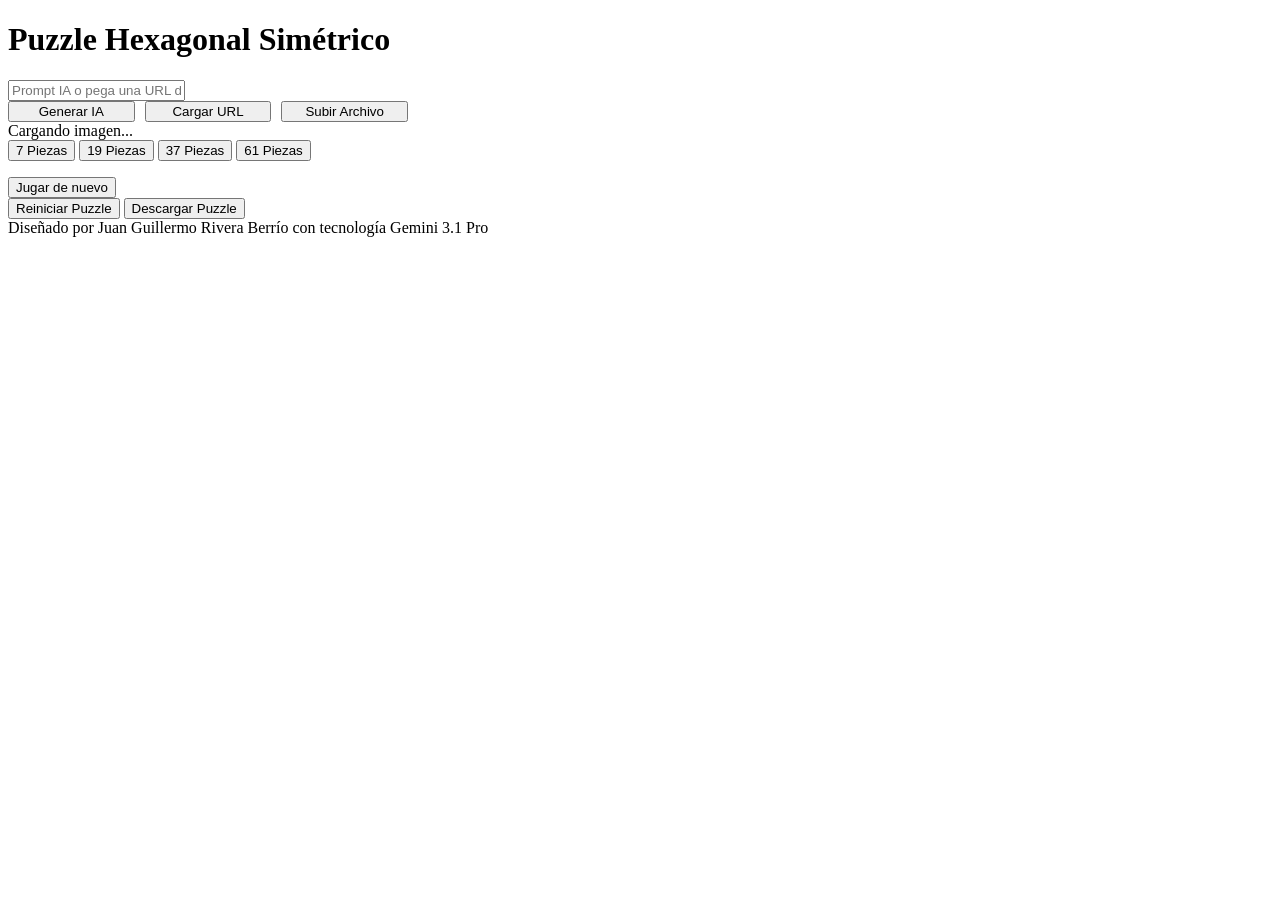
==== index.html @ 8de8f4f7 "Add files via upload" ====
<!DOCTYPE html>
<html>

<head>
  <base href="https://websim.ai/puzzle/">
  <meta charset="UTF-8">
  <meta name="viewport" content="width=device-width, initial-scale=1.0">
  <title>Puzzle Hexagonal Simétrico</title>
  <link rel="stylesheet" href="style.css">
</head>

<body>
  <h1>Puzzle Hexagonal Simétrico</h1>

  <div class="input-container">
    <input type="text" id="promptInput" placeholder="Prompt IA o pega una URL de imagen (http...)">
    
    <div style="display: flex; gap: 10px; flex-wrap: wrap; justify-content: center; width: 100%; max-width: 400px;">
      <button id="generateButton" style="flex: 1; min-width: 120px;">Generar IA</button>
      <button id="loadUrlButton" style="flex: 1; min-width: 120px;">Cargar URL</button>
      <button id="uploadButton" style="flex: 1; min-width: 120px;">Subir Archivo</button>
    </div>
    <input type="file" id="fileInput" accept="image/*" style="display: none;">
  </div>
  
  <div class="main-content">
    <div class="puzzle-container" id="puzzleContainer">
      <div id="loadingMessage">Cargando imagen...</div>
    </div>
    
    <div class="selector-container">
      <button class="size-selector active" data-rings="1">7 Piezas</button>
      <button class="size-selector" data-rings="2">19 Piezas</button>
      <button class="size-selector" data-rings="3">37 Piezas</button>
      <button class="size-selector" data-rings="4">61 Piezas</button>
    </div>
  </div>
  
  <div id="messageContainer">
    <p id="message"></p>
    <button id="playAgainButton">Jugar de nuevo</button>
  </div>
  
  <div class="button-container">
    <button id="resetButton">Reiniciar Puzzle</button>
    <button id="downloadButton">Descargar Puzzle</button>
  </div>

  <footer>
    Diseñado por Juan Guillermo Rivera Berrío con tecnología Gemini 3.1 Pro
  </footer>

  <script src="script.js"></script>
</body>

</html>
---- style.css ----
@import url('https://fonts.googleapis.com/css2?family=Playfair+Display:ital,wght@1,600&display=swap');

/* Solución clave para evitar desbordamientos: border-box global */
* {
  box-sizing: border-box;
}

body {
  font-family: Arial, sans-serif;
  display: flex;
  flex-direction: column;
  align-items: center;
  justify-content: center;
  min-height: 100vh;
  margin: 0;
  padding: 20px 10px;
  background-color: #f0f0f0;
  overflow-x: hidden; /* Previene scroll horizontal accidental */
}

.main-content {
  display: flex;
  flex-direction: row;
  flex-wrap: wrap; /* Permite que los elementos bajen si no hay espacio */
  align-items: center;
  justify-content: center;
  gap: 30px;
  margin-bottom: 20px;
  width: 100%;
  max-width: 800px;
}

.puzzle-container {
  position: relative;
  background-color: #333;
  border-radius: 8px;
  overflow: hidden;
  transition: transform 0.3s ease;
  box-shadow: 0 10px 30px rgba(0,0,0,0.3);
  max-width: 100%;
}

.puzzle-piece {
  position: absolute;
  background-repeat: no-repeat;
  cursor: pointer;
  clip-path: polygon(50% 0%, 93.301% 25%, 93.301% 75%, 50% 100%, 6.699% 75%, 6.699% 25%);
  transform: scale(var(--scale, 0.98)) rotate(var(--rot, 0deg));
  transition: transform 0.3s ease;
}

.puzzle-piece:hover {
  --scale: 1.05;
  z-index: 2;
}

h1 {
  margin-top: 10px;
  margin-bottom: 20px;
  color: #333;
  text-align: center;
  font-size: clamp(24px, 5vw, 36px); /* Texto responsive */
}

button {
  padding: 10px 20px;
  font-size: 16px;
  background-color: #4CAF50;
  color: white;
  border: none;
  border-radius: 5px;
  cursor: pointer;
  transition: background-color 0.3s ease, transform 0.1s ease;
}

button:hover {
  background-color: #45a049;
}

button:active {
  transform: scale(0.95);
}

#messageContainer {
  position: fixed;
  top: 20px;
  left: 50%;
  transform: translateX(-50%);
  background-color: rgba(255, 255, 255, 0.95);
  padding: 15px 30px;
  border-radius: 50px;
  text-align: center;
  font-size: 18px;
  font-weight: bold;
  color: #333;
  display: none;
  flex-direction: row;
  align-items: center;
  gap: 20px;
  z-index: 100;
  box-shadow: 0 5px 20px rgba(0, 0, 0, 0.3);
  font-family: 'Playfair Display', serif;
  max-width: 90%;
}

#messageContainer p {
  margin: 0;
}

#playAgainButton {
  margin: 0;
  padding: 8px 16px;
  font-size: 14px;
  background-color: #2196F3;
}

#playAgainButton:hover {
  background-color: #1976D2;
}

#loadingMessage {
  position: absolute;
  top: 50%;
  left: 50%;
  transform: translate(-50%, -50%);
  font-size: 16px;
  color: #fff;
  text-align: center;
  z-index: 5;
  width: 90%;
}

.input-container {
  margin-bottom: 20px;
  display: flex;
  gap: 10px;
  align-items: center;
  justify-content: center;
  flex-wrap: wrap;
  width: 100%;
  max-width: 900px;
}

#promptInput {
  padding: 10px;
  font-size: 16px;
  border: 1px solid #ccc;
  border-radius: 5px;
  width: 100%;
  max-width: 400px; /* Evita que crezca más allá de la pantalla */
  flex-grow: 1;
}

#downloadButton {
  background-color: #2196F3;
}

#downloadButton:hover {
  background-color: #1976D2;
}

#uploadButton {
  background-color: #FF9800;
}

#uploadButton:hover {
  background-color: #F57C00;
}

#loadUrlButton {
  background-color: #9C27B0;
}

#loadUrlButton:hover {
  background-color: #7B1FA2;
}

.button-container {
  display: flex;
  gap: 15px;
  justify-content: center;
  flex-wrap: wrap;
  width: 100%;
}

.selector-container {
  display: flex;
  flex-direction: column;
  gap: 15px;
}

.size-selector {
  padding: 12px 20px;
  font-size: 16px;
  font-weight: bold;
  background-color: #607D8B;
  min-width: 120px;
}

.size-selector.active {
  background-color: #2E7D32;
  box-shadow: inset 0 3px 5px rgba(0, 0, 0, 0.3);
}

.size-selector:hover {
  background-color: #455A64;
}

.size-selector.active:hover {
  background-color: #1B5E20;
}

footer {
  margin-top: 40px;
  padding: 20px;
  text-align: center;
  color: #666;
  font-size: 14px;
  width: 100%;
}

@media (max-width: 768px) {
  .main-content {
    flex-direction: column;
    gap: 20px;
  }
  .selector-container {
    flex-direction: row;
    flex-wrap: wrap;
    justify-content: center;
    width: 100%;
  }
  .input-container {
    flex-direction: column;
    align-items: stretch;
  }
  .input-container div {
    display: flex;
    flex-direction: column;
    width: 100%;
  }
  .input-container button {
    width: 100%;
  }
  #messageContainer {
    flex-direction: column;
    border-radius: 15px;
    gap: 10px;
    width: 90%;
  }
}
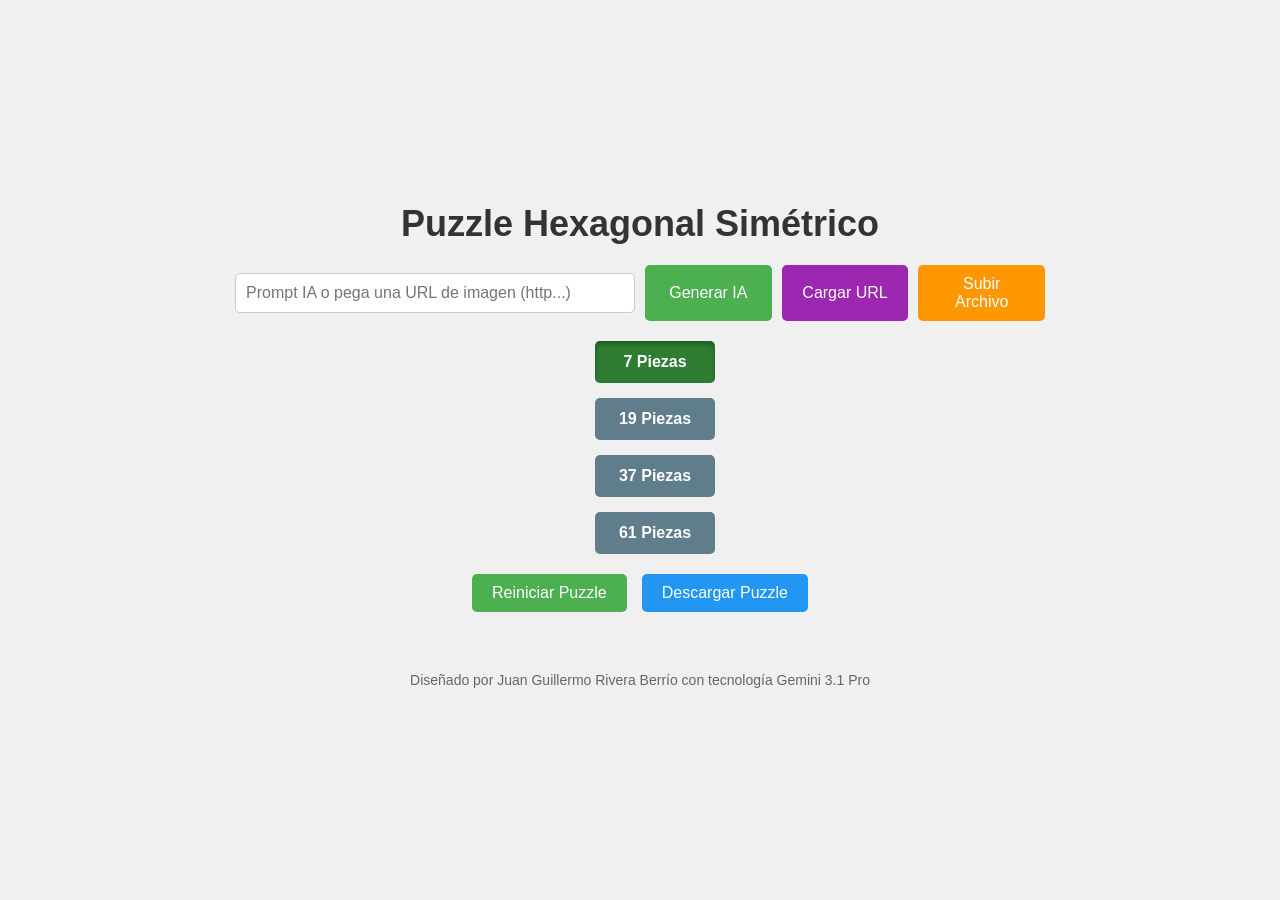
==== commit abb806e9: "Add files via upload" ====
--- a/index.html
+++ b/index.html
@@ -1,56 +1,58 @@
-<!DOCTYPE html>
-<html>
-
-<head>
-  <base href="https://websim.ai/puzzle/">
-  <meta charset="UTF-8">
-  <meta name="viewport" content="width=device-width, initial-scale=1.0">
-  <title>Puzzle Hexagonal Simétrico</title>
-  <link rel="stylesheet" href="style.css">
-</head>
-
-<body>
-  <h1>Puzzle Hexagonal Simétrico</h1>
-
-  <div class="input-container">
-    <input type="text" id="promptInput" placeholder="Prompt IA o pega una URL de imagen (http...)">
-    
-    <div style="display: flex; gap: 10px; flex-wrap: wrap; justify-content: center; width: 100%; max-width: 400px;">
-      <button id="generateButton" style="flex: 1; min-width: 120px;">Generar IA</button>
-      <button id="loadUrlButton" style="flex: 1; min-width: 120px;">Cargar URL</button>
-      <button id="uploadButton" style="flex: 1; min-width: 120px;">Subir Archivo</button>
-    </div>
-    <input type="file" id="fileInput" accept="image/*" style="display: none;">
-  </div>
-  
-  <div class="main-content">
-    <div class="puzzle-container" id="puzzleContainer">
-      <div id="loadingMessage">Cargando imagen...</div>
-    </div>
-    
-    <div class="selector-container">
-      <button class="size-selector active" data-rings="1">7 Piezas</button>
-      <button class="size-selector" data-rings="2">19 Piezas</button>
-      <button class="size-selector" data-rings="3">37 Piezas</button>
-      <button class="size-selector" data-rings="4">61 Piezas</button>
-    </div>
-  </div>
-  
-  <div id="messageContainer">
-    <p id="message"></p>
-    <button id="playAgainButton">Jugar de nuevo</button>
-  </div>
-  
-  <div class="button-container">
-    <button id="resetButton">Reiniciar Puzzle</button>
-    <button id="downloadButton">Descargar Puzzle</button>
-  </div>
-
-  <footer>
-    Diseñado por Juan Guillermo Rivera Berrío con tecnología Gemini 3.1 Pro
-  </footer>
-
-  <script src="script.js"></script>
-</body>
-
+<!DOCTYPE html>
+<html lang="es">
+
+<head>
+  <!-- <base href="https://websim.ai/puzzle/"> Comentado para evitar errores al enlazar los archivos locales -->
+  <meta charset="UTF-8">
+  <meta name="viewport" content="width=device-width, initial-scale=1.0">
+  <title>Puzzle Hexagonal Simétrico</title>
+  <!-- Enlace al archivo CSS -->
+  <link rel="stylesheet" href="style.css">
+</head>
+
+<body>
+  <h1>Puzzle Hexagonal Simétrico</h1>
+
+  <div class="input-container">
+    <input type="text" id="promptInput" placeholder="Prompt IA o pega una URL de imagen (http...)">
+    
+    <div style="display: flex; gap: 10px; flex-wrap: wrap; justify-content: center; width: 100%; max-width: 400px;">
+      <button id="generateButton" style="flex: 1; min-width: 120px;">Generar IA</button>
+      <button id="loadUrlButton" style="flex: 1; min-width: 120px;">Cargar URL</button>
+      <button id="uploadButton" style="flex: 1; min-width: 120px;">Subir Archivo</button>
+    </div>
+    <input type="file" id="fileInput" accept="image/*" style="display: none;">
+  </div>
+  
+  <div class="main-content">
+    <div class="puzzle-container" id="puzzleContainer">
+      <div id="loadingMessage">Cargando imagen...</div>
+    </div>
+    
+    <div class="selector-container">
+      <button class="size-selector active" data-rings="1">7 Piezas</button>
+      <button class="size-selector" data-rings="2">19 Piezas</button>
+      <button class="size-selector" data-rings="3">37 Piezas</button>
+      <button class="size-selector" data-rings="4">61 Piezas</button>
+    </div>
+  </div>
+  
+  <div id="messageContainer">
+    <p id="message"></p>
+    <button id="playAgainButton">Jugar de nuevo</button>
+  </div>
+  
+  <div class="button-container">
+    <button id="resetButton">Reiniciar Puzzle</button>
+    <button id="downloadButton">Descargar Puzzle</button>
+  </div>
+
+  <footer>
+    Diseñado por Juan Guillermo Rivera Berrío con tecnología Gemini 3.1 Pro
+  </footer>
+
+  <!-- Enlace al archivo JavaScript -->
+  <script src="script.js"></script>
+</body>
+
 </html>
--- a/style.css
+++ b/style.css
@@ -1,251 +1,251 @@
-@import url('https://fonts.googleapis.com/css2?family=Playfair+Display:ital,wght@1,600&display=swap');
-
-/* Solución clave para evitar desbordamientos: border-box global */
-* {
-  box-sizing: border-box;
-}
-
-body {
-  font-family: Arial, sans-serif;
-  display: flex;
-  flex-direction: column;
-  align-items: center;
-  justify-content: center;
-  min-height: 100vh;
-  margin: 0;
-  padding: 20px 10px;
-  background-color: #f0f0f0;
-  overflow-x: hidden; /* Previene scroll horizontal accidental */
-}
-
-.main-content {
-  display: flex;
-  flex-direction: row;
-  flex-wrap: wrap; /* Permite que los elementos bajen si no hay espacio */
-  align-items: center;
-  justify-content: center;
-  gap: 30px;
-  margin-bottom: 20px;
-  width: 100%;
-  max-width: 800px;
-}
-
-.puzzle-container {
-  position: relative;
-  background-color: #333;
-  border-radius: 8px;
-  overflow: hidden;
-  transition: transform 0.3s ease;
-  box-shadow: 0 10px 30px rgba(0,0,0,0.3);
-  max-width: 100%;
-}
-
-.puzzle-piece {
-  position: absolute;
-  background-repeat: no-repeat;
-  cursor: pointer;
-  clip-path: polygon(50% 0%, 93.301% 25%, 93.301% 75%, 50% 100%, 6.699% 75%, 6.699% 25%);
-  transform: scale(var(--scale, 0.98)) rotate(var(--rot, 0deg));
-  transition: transform 0.3s ease;
-}
-
-.puzzle-piece:hover {
-  --scale: 1.05;
-  z-index: 2;
-}
-
-h1 {
-  margin-top: 10px;
-  margin-bottom: 20px;
-  color: #333;
-  text-align: center;
-  font-size: clamp(24px, 5vw, 36px); /* Texto responsive */
-}
-
-button {
-  padding: 10px 20px;
-  font-size: 16px;
-  background-color: #4CAF50;
-  color: white;
-  border: none;
-  border-radius: 5px;
-  cursor: pointer;
-  transition: background-color 0.3s ease, transform 0.1s ease;
-}
-
-button:hover {
-  background-color: #45a049;
-}
-
-button:active {
-  transform: scale(0.95);
-}
-
-#messageContainer {
-  position: fixed;
-  top: 20px;
-  left: 50%;
-  transform: translateX(-50%);
-  background-color: rgba(255, 255, 255, 0.95);
-  padding: 15px 30px;
-  border-radius: 50px;
-  text-align: center;
-  font-size: 18px;
-  font-weight: bold;
-  color: #333;
-  display: none;
-  flex-direction: row;
-  align-items: center;
-  gap: 20px;
-  z-index: 100;
-  box-shadow: 0 5px 20px rgba(0, 0, 0, 0.3);
-  font-family: 'Playfair Display', serif;
-  max-width: 90%;
-}
-
-#messageContainer p {
-  margin: 0;
-}
-
-#playAgainButton {
-  margin: 0;
-  padding: 8px 16px;
-  font-size: 14px;
-  background-color: #2196F3;
-}
-
-#playAgainButton:hover {
-  background-color: #1976D2;
-}
-
-#loadingMessage {
-  position: absolute;
-  top: 50%;
-  left: 50%;
-  transform: translate(-50%, -50%);
-  font-size: 16px;
-  color: #fff;
-  text-align: center;
-  z-index: 5;
-  width: 90%;
-}
-
-.input-container {
-  margin-bottom: 20px;
-  display: flex;
-  gap: 10px;
-  align-items: center;
-  justify-content: center;
-  flex-wrap: wrap;
-  width: 100%;
-  max-width: 900px;
-}
-
-#promptInput {
-  padding: 10px;
-  font-size: 16px;
-  border: 1px solid #ccc;
-  border-radius: 5px;
-  width: 100%;
-  max-width: 400px; /* Evita que crezca más allá de la pantalla */
-  flex-grow: 1;
-}
-
-#downloadButton {
-  background-color: #2196F3;
-}
-
-#downloadButton:hover {
-  background-color: #1976D2;
-}
-
-#uploadButton {
-  background-color: #FF9800;
-}
-
-#uploadButton:hover {
-  background-color: #F57C00;
-}
-
-#loadUrlButton {
-  background-color: #9C27B0;
-}
-
-#loadUrlButton:hover {
-  background-color: #7B1FA2;
-}
-
-.button-container {
-  display: flex;
-  gap: 15px;
-  justify-content: center;
-  flex-wrap: wrap;
-  width: 100%;
-}
-
-.selector-container {
-  display: flex;
-  flex-direction: column;
-  gap: 15px;
-}
-
-.size-selector {
-  padding: 12px 20px;
-  font-size: 16px;
-  font-weight: bold;
-  background-color: #607D8B;
-  min-width: 120px;
-}
-
-.size-selector.active {
-  background-color: #2E7D32;
-  box-shadow: inset 0 3px 5px rgba(0, 0, 0, 0.3);
-}
-
-.size-selector:hover {
-  background-color: #455A64;
-}
-
-.size-selector.active:hover {
-  background-color: #1B5E20;
-}
-
-footer {
-  margin-top: 40px;
-  padding: 20px;
-  text-align: center;
-  color: #666;
-  font-size: 14px;
-  width: 100%;
-}
-
-@media (max-width: 768px) {
-  .main-content {
-    flex-direction: column;
-    gap: 20px;
-  }
-  .selector-container {
-    flex-direction: row;
-    flex-wrap: wrap;
-    justify-content: center;
-    width: 100%;
-  }
-  .input-container {
-    flex-direction: column;
-    align-items: stretch;
-  }
-  .input-container div {
-    display: flex;
-    flex-direction: column;
-    width: 100%;
-  }
-  .input-container button {
-    width: 100%;
-  }
-  #messageContainer {
-    flex-direction: column;
-    border-radius: 15px;
-    gap: 10px;
-    width: 90%;
-  }
-}
+@import url('https://fonts.googleapis.com/css2?family=Playfair+Display:ital,wght@1,600&display=swap');
+
+/* Solución clave para evitar desbordamientos: border-box global */
+* {
+  box-sizing: border-box;
+}
+
+body {
+  font-family: Arial, sans-serif;
+  display: flex;
+  flex-direction: column;
+  align-items: center;
+  justify-content: center;
+  min-height: 100vh;
+  margin: 0;
+  padding: 20px 10px;
+  background-color: #f0f0f0;
+  overflow-x: hidden; /* Previene scroll horizontal accidental */
+}
+
+.main-content {
+  display: flex;
+  flex-direction: row;
+  flex-wrap: wrap; /* Permite que los elementos bajen si no hay espacio */
+  align-items: center;
+  justify-content: center;
+  gap: 30px;
+  margin-bottom: 20px;
+  width: 100%;
+  max-width: 800px;
+}
+
+.puzzle-container {
+  position: relative;
+  background-color: #333;
+  border-radius: 8px;
+  overflow: hidden;
+  transition: transform 0.3s ease;
+  box-shadow: 0 10px 30px rgba(0,0,0,0.3);
+  max-width: 100%;
+}
+
+.puzzle-piece {
+  position: absolute;
+  background-repeat: no-repeat;
+  cursor: pointer;
+  clip-path: polygon(50% 0%, 93.301% 25%, 93.301% 75%, 50% 100%, 6.699% 75%, 6.699% 25%);
+  transform: scale(var(--scale, 0.98)) rotate(var(--rot, 0deg));
+  transition: transform 0.3s ease;
+}
+
+.puzzle-piece:hover {
+  --scale: 1.05;
+  z-index: 2;
+}
+
+h1 {
+  margin-top: 10px;
+  margin-bottom: 20px;
+  color: #333;
+  text-align: center;
+  font-size: clamp(24px, 5vw, 36px); /* Texto responsive */
+}
+
+button {
+  padding: 10px 20px;
+  font-size: 16px;
+  background-color: #4CAF50;
+  color: white;
+  border: none;
+  border-radius: 5px;
+  cursor: pointer;
+  transition: background-color 0.3s ease, transform 0.1s ease;
+}
+
+button:hover {
+  background-color: #45a049;
+}
+
+button:active {
+  transform: scale(0.95);
+}
+
+#messageContainer {
+  position: fixed;
+  top: 20px;
+  left: 50%;
+  transform: translateX(-50%);
+  background-color: rgba(255, 255, 255, 0.95);
+  padding: 15px 30px;
+  border-radius: 50px;
+  text-align: center;
+  font-size: 18px;
+  font-weight: bold;
+  color: #333;
+  display: none;
+  flex-direction: row;
+  align-items: center;
+  gap: 20px;
+  z-index: 100;
+  box-shadow: 0 5px 20px rgba(0, 0, 0, 0.3);
+  font-family: 'Playfair Display', serif;
+  max-width: 90%;
+}
+
+#messageContainer p {
+  margin: 0;
+}
+
+#playAgainButton {
+  margin: 0;
+  padding: 8px 16px;
+  font-size: 14px;
+  background-color: #2196F3;
+}
+
+#playAgainButton:hover {
+  background-color: #1976D2;
+}
+
+#loadingMessage {
+  position: absolute;
+  top: 50%;
+  left: 50%;
+  transform: translate(-50%, -50%);
+  font-size: 16px;
+  color: #fff;
+  text-align: center;
+  z-index: 5;
+  width: 90%;
+}
+
+.input-container {
+  margin-bottom: 20px;
+  display: flex;
+  gap: 10px;
+  align-items: center;
+  justify-content: center;
+  flex-wrap: wrap;
+  width: 100%;
+  max-width: 900px;
+}
+
+#promptInput {
+  padding: 10px;
+  font-size: 16px;
+  border: 1px solid #ccc;
+  border-radius: 5px;
+  width: 100%;
+  max-width: 400px; /* Evita que crezca más allá de la pantalla */
+  flex-grow: 1;
+}
+
+#downloadButton {
+  background-color: #2196F3;
+}
+
+#downloadButton:hover {
+  background-color: #1976D2;
+}
+
+#uploadButton {
+  background-color: #FF9800;
+}
+
+#uploadButton:hover {
+  background-color: #F57C00;
+}
+
+#loadUrlButton {
+  background-color: #9C27B0;
+}
+
+#loadUrlButton:hover {
+  background-color: #7B1FA2;
+}
+
+.button-container {
+  display: flex;
+  gap: 15px;
+  justify-content: center;
+  flex-wrap: wrap;
+  width: 100%;
+}
+
+.selector-container {
+  display: flex;
+  flex-direction: column;
+  gap: 15px;
+}
+
+.size-selector {
+  padding: 12px 20px;
+  font-size: 16px;
+  font-weight: bold;
+  background-color: #607D8B;
+  min-width: 120px;
+}
+
+.size-selector.active {
+  background-color: #2E7D32;
+  box-shadow: inset 0 3px 5px rgba(0, 0, 0, 0.3);
+}
+
+.size-selector:hover {
+  background-color: #455A64;
+}
+
+.size-selector.active:hover {
+  background-color: #1B5E20;
+}
+
+footer {
+  margin-top: 40px;
+  padding: 20px;
+  text-align: center;
+  color: #666;
+  font-size: 14px;
+  width: 100%;
+}
+
+@media (max-width: 768px) {
+  .main-content {
+    flex-direction: column;
+    gap: 20px;
+  }
+  .selector-container {
+    flex-direction: row;
+    flex-wrap: wrap;
+    justify-content: center;
+    width: 100%;
+  }
+  .input-container {
+    flex-direction: column;
+    align-items: stretch;
+  }
+  .input-container div {
+    display: flex;
+    flex-direction: column;
+    width: 100%;
+  }
+  .input-container button {
+    width: 100%;
+  }
+  #messageContainer {
+    flex-direction: column;
+    border-radius: 15px;
+    gap: 10px;
+    width: 90%;
+  }
+}
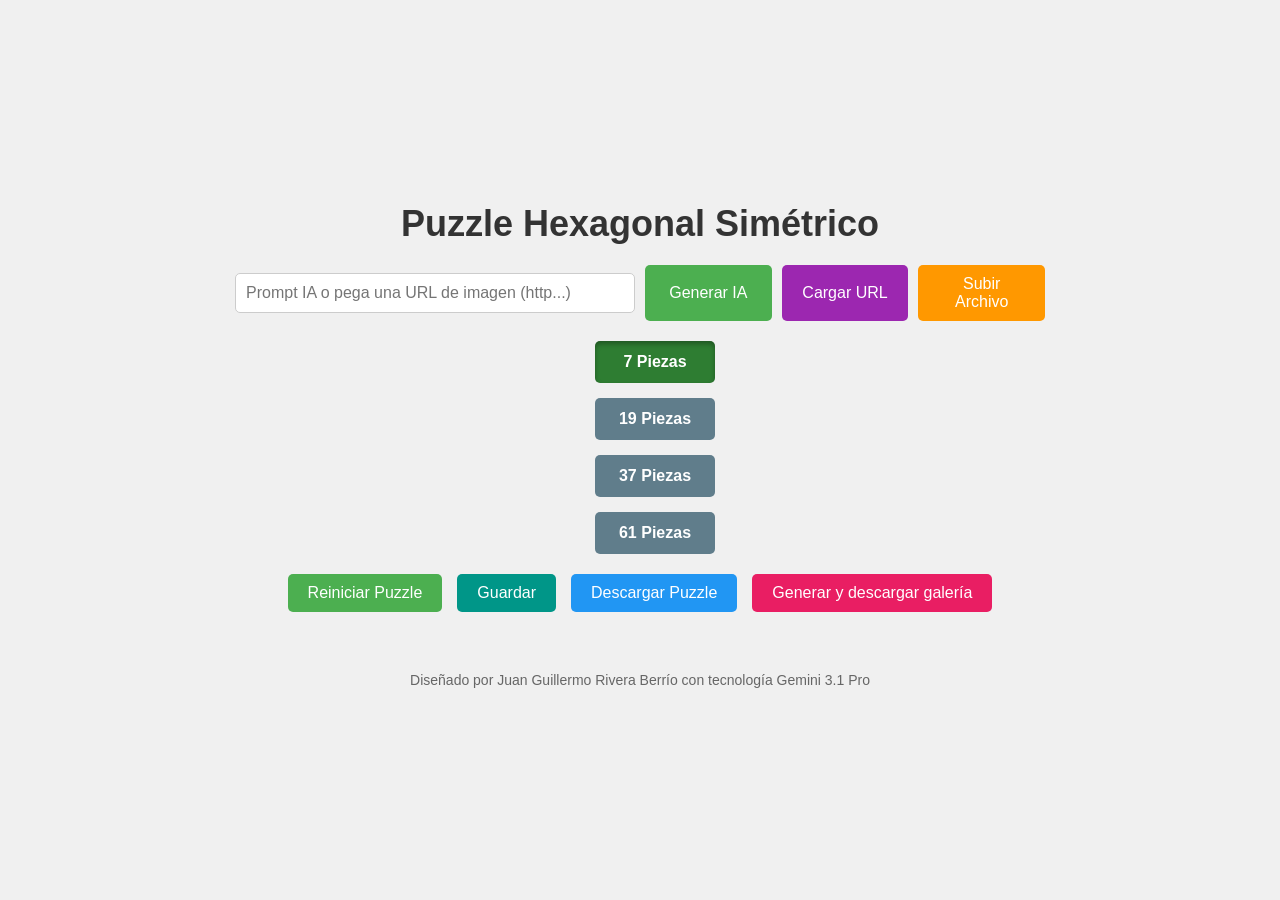
==== commit 9a1ec261: "Add files via upload" ====
--- a/index.html
+++ b/index.html
@@ -44,8 +44,11 @@
   
   <div class="button-container">
     <button id="resetButton">Reiniciar Puzzle</button>
+    <button id="saveButton">Guardar</button>
     <button id="downloadButton">Descargar Puzzle</button>
+    <button id="galleryButton">Generar y descargar galería</button>
   </div>
+  <div id="savedCount" style="display:none; margin-top: 8px; color: #555; font-size: 14px;"></div>
 
   <footer>
     Diseñado por Juan Guillermo Rivera Berrío con tecnología Gemini 3.1 Pro
--- a/style.css
+++ b/style.css
@@ -54,6 +54,16 @@
   z-index: 2;
 }
 
+@keyframes confettiFall {
+  0% { transform: translateY(0) rotate(0deg); opacity: 1; }
+  100% { transform: translateY(100vh) rotate(720deg); opacity: 0; }
+}
+
+@keyframes fadeIn {
+  from { opacity: 0; }
+  to { opacity: 1; }
+}
+
 h1 {
   margin-top: 10px;
   margin-bottom: 20px;
@@ -159,6 +169,22 @@
   background-color: #1976D2;
 }
 
+#saveButton {
+  background-color: #009688;
+}
+
+#saveButton:hover {
+  background-color: #00796B;
+}
+
+#galleryButton {
+  background-color: #E91E63;
+}
+
+#galleryButton:hover {
+  background-color: #C2185B;
+}
+
 #uploadButton {
   background-color: #FF9800;
 }
